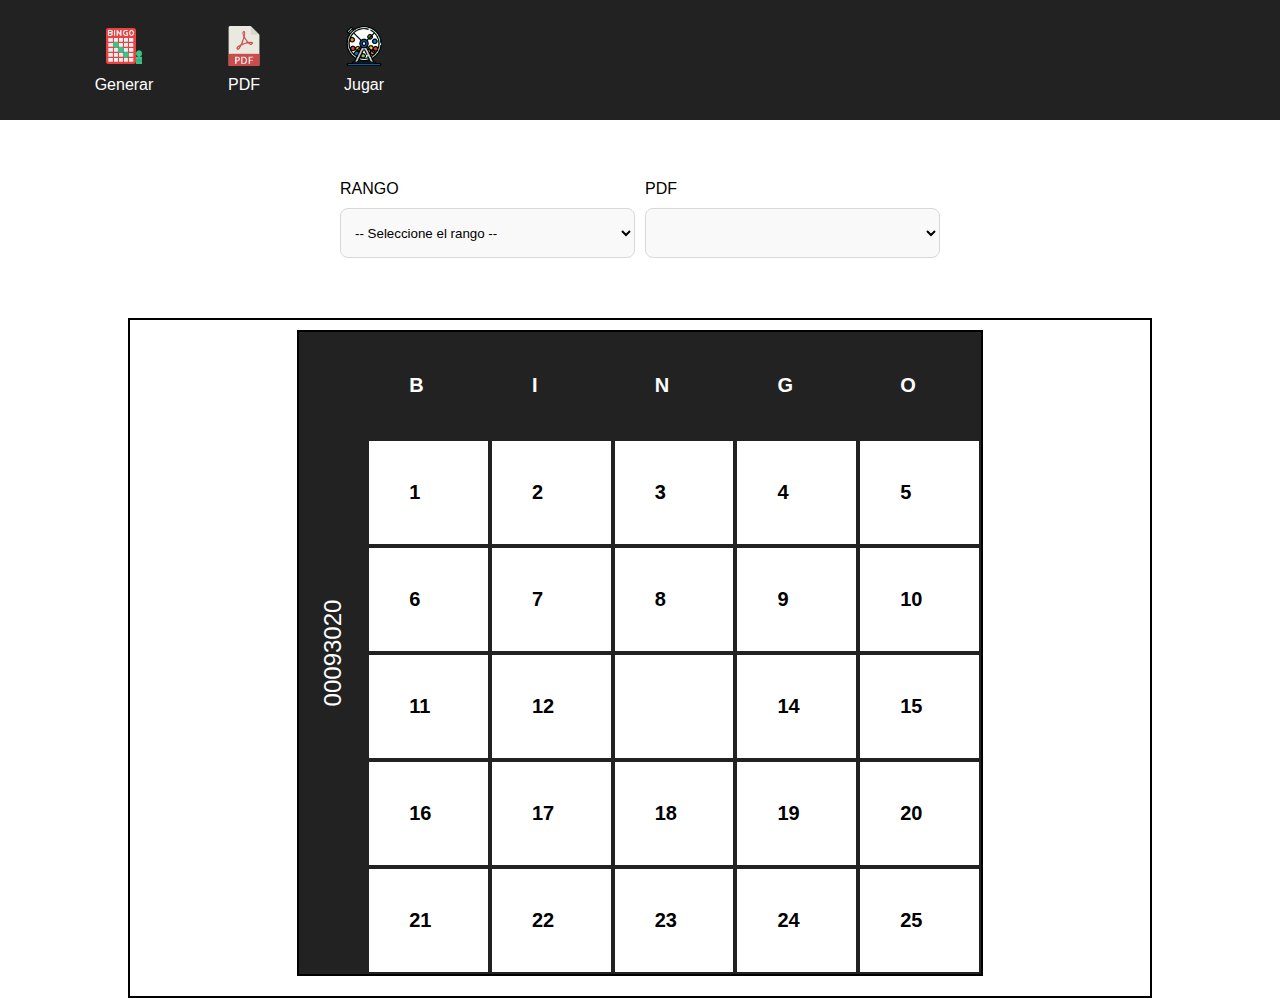
==== juegos.html @ 8a717142 "Se agregó la página de mostrar tablas (40% culminada)" ====
<!DOCTYPE html>
<html lang="es">
  <head>
    <meta charset="UTF-8" />
    <meta name="viewport" content="width=device-width, initial-scale=1.0" />
    <link rel="shortcut icon" href="assets/img/icono.png" type="image/x-icon" />
    <title>Juegos Generados</title>
    <link
      rel="stylesheet"
      href="https://cdnjs.cloudflare.com/ajax/libs/font-awesome/6.4.2/css/all.min.css"
      integrity="sha512-z3gLpd7yknf1YoNbCzqRKc4qyor8gaKU1qmn+CShxbuBusANI9QpRohGBreCFkKxLhei6S9CQXFEbbKuqLg0DA=="
      crossorigin="anonymous"
      referrerpolicy="no-referrer"
    />
    <link rel="stylesheet" href="assets/css/styles.css" />
  </head>
  <body>
    <div class="mainContainer">
      <div class="headerContainer">
        <div class="nav">
          <div class="icon selected">
            <img src="./assets/img/icon_bingo.png" alt="Generar tablas" />
            <span>Generar</span>
          </div>
          <div class="icon">
            <img src="./assets/img/icon_pdf.png" alt="Generar pdf" />
            <span>PDF</span>
          </div>
          <div class="icon">
            <img src="./assets/img/icon_jugar.png" alt="Jugar Bingo" />
            <span>Jugar</span>
          </div>
        </div>
      </div>

      <div class="mainContainer">
        <div class="filterContainer">
          <form class="form" id="formFilter">
            <div class="formGroup formGroup-double">
              <div class="formGroup">
                <label for="select_rango" class="formGroup-label">Rango</label>
                <select name="" id="select_rango" class="formGroup-select">
                  <option selected disabled>-- Seleccione el rango --</option>
                  <option value="1_100">Del 1 al 100</option>
                  <option value="101_200">Del 101 al 200</option>
                  <option value="201_300">Del 201 al 300</option>
                  <option value="301_400">Del 301 al 400</option>
                </select>
              </div>

              <div class="formGroup">
                <label for="select_pdf" class="formGroup-label">PDF</label>
                <select
                  name=""
                  id="select_pdf"
                  class="formGroup-select"
                ></select>
              </div>
            </div>
          </form>
        </div>

        <div class="juegosContainer">
          <div class="juegoExpress" id="juegoExpress">
            <!-- <div class="tabla">
              <div class="tablaCodigo">
                <p>00008090</p>
              </div>
              <div class="tablaNumeros">
                <div class="numero_tabla">1</div>
                <div class="numero_tabla">2</div>
                <div class="numero_tabla">3</div>
                <div class="numero_tabla">4</div>
                <div class="numero_tabla">5</div>
                <div class="numero_tabla">6</div>
                <div class="numero_tabla">7</div>
              </div>
            </div> -->
          </div>
          <div class="juegoTablaLlena">
            <div class="tablaLlena">
              <div class="codigoTablaLlena">
                <p>00093020</p>
              </div>
              <div class="numerosTablaLlena">
                <div class="tablaContent">
                  <div class="headerTitle">B</div>
                  <div class="headerTitle">I</div>
                  <div class="headerTitle">N</div>
                  <div class="headerTitle">G</div>
                  <div class="headerTitle">O</div>
                  <div>1</div>
                  <div>2</div>
                  <div>3</div>
                  <div>4</div>
                  <div>5</div>
                  <div>6</div>
                  <div>7</div>
                  <div>8</div>
                  <div>9</div>
                  <div>10</div>
                  <div>11</div>
                  <div>12</div>
                  <div></div>
                  <div>14</div>
                  <div>15</div>
                  <div>16</div>
                  <div>17</div>
                  <div>18</div>
                  <div>19</div>
                  <div>20</div>
                  <div>21</div>
                  <div>22</div>
                  <div>23</div>
                  <div>24</div>
                  <div>25</div>
              </div>
            </div>
          </div>
          <div class="juegoNúmeros"></div>
        </div>
      </div>
    </div>

    <script src="assets/js/juegos.js"></script>
  </body>
</html>
---- assets/css/styles.css ----
* {
  margin: 0;
  padding: 0;
  box-sizing: border-box;
  user-select: none;
}
img {
  max-width: 100%;
}

body {
  width: 100%;
  font-family: "Victor Mono", sans-serif;
}

.mainContainer {
  width: 100%;
}

.headerContainer {
  width: 100%;
  height: 120px;
  background-color: #222;
  display: flex;
  margin-bottom: 40px;
}
.nav {
  width: 90%;
  margin: 0 auto;
  display: flex;
}

.nav .icon {
  width: 120px;
  display: flex;
  flex-direction: column;
  align-items: center;
  justify-content: center;
  cursor: pointer;
}

.icon:hover {
  background-color: #2d2c2c;
}

.icon > img {
  width: 40px;
  margin-bottom: 10px;
}

.icon > span {
  color: white;
}

/* Content */

.contentContainer {
  width: 90%;
  margin: 20px auto;

  display: grid;
  grid-template-columns: repeat(2, 1fr);
  gap: 10px;

  border: 2px double rgba(220, 214, 214, 0.8);
  border-radius: 12px;
  box-shadow: 5px 5px 20px rgba(220, 214, 214, 0.8);
  padding: 10px;
}

.form {
  display: grid;
  gap: 20px;
}
.config {
  padding: 20px;
  border: 5px solid rgba(220, 214, 214, 0.8);
  border-radius: 12px;
}
.config > legend {
  font-weight: bold;
  text-transform: uppercase;
  font-size: 18px;
  padding: 10px;
  color: rgb(206, 195, 195);
}
.formGroup {
  display: grid;
  margin-bottom: 10px;
}
.formGroup-double {
  grid-template-columns: repeat(2, 1fr);
  gap: 10px;
  margin-bottom: 0;
}
.formGroup-triple {
  grid-template-columns: repeat(3, 1fr);
  gap: 10px;
  margin-bottom: 0;
}

.formGroup-label {
  font-size: 18px;
  margin-bottom: 10px;
  text-transform: uppercase;
  font-size: 16px;
  font-weight: 500;
}

.formGroup-input,
.formGroup-select {
  outline: 0;
  border: 0;
  height: 50px;
  padding-left: 10px;
  padding-right: 10px;
  border: 1px solid rgb(220, 214, 214);
  border-radius: 8px;
  background-color: rgba(249, 247, 247, 0.8);
}

/* Buttons */
.btn {
  border: 0;
  color: white;
  cursor: pointer;
  font-size: 17px;
  height: 60px;
  outline: 0;
  text-transform: uppercase;
  background-color: transparent;
}
.btnGenerar {
  background-color: rgb(37, 105, 106);
  border: 2px solid rgb(37, 105, 106);
  border-radius: 8px;
}
.btnGenerar:hover {
  background-color: rgb(42, 126, 128);
}

/* Info Container */
.infoContainer {
  display: flex;
  flex-direction: column;
}

.instruccionesContainer {
  width: 90%;
  margin: 20px auto;
  padding: 20px;
  border: 2px solid rgb(229, 225, 225);
  border-radius: 12px;
}

.instruccionesContainer > h3 {
  text-align: center;
  color: rgb(176, 173, 173);
  text-transform: uppercase;
}

.intrucciones {
  width: 80%;
  margin: 20px auto;
}

.intrucciones > li {
  margin-bottom: 20px;
  color: rgb(117, 113, 113);
}

.loading {
  width: 100%;
  display: flex;
  flex-direction: column;
  justify-content: center;
  align-items: center;
  padding: 20px;
}

.loading > i {
  font-size: 40px;
  color: rgb(176, 173, 173);
  margin-bottom: 30px;
}

.loading > span {
  font-size: 20px;
  color: rgb(176, 173, 173);
}

.messages {
  width: 80%;
  margin: 0 auto;
  text-align: center;
}
.message > span {
  color: rgb(176, 173, 173);
  font-size: 18px;
}
.message > i {
  color: green;
}

.hiden {
  display: none;
}

/* JUEGOS HTML */
.filterContainer {
  width: 50%;
  margin: 20px auto;
  display: grid;
  padding: 20px;
  margin-bottom: 30px;
}

/* Juegos Container */

.juegosContainer {
  width: 80%;
  margin: 0 auto;
  border: 2px solid black;
  padding: 10px;
}

.juegoExpress {
  display: grid;
  grid-template-columns: repeat(2, 1fr);
  gap: 20px;
}

.tabla {
  width: 600px;
  height: 600px;
  display: grid;
  grid-template-columns: repeat(2, 10% 90%);
  margin: 0 auto;
}

.tabla:last-child {
  grid-column-start: 1;
  grid-column-end: 3;
}
.tabla > .tablaCodigo {
  border: 2px solid black;
  display: flex;
  justify-content: center;
  align-items: center;
  background-color: #222;
}

.tablaCodigo > p {
  rotate: -90deg;
  font-size: 40px;
  color: white;
}

.tablaNumeros {
  display: grid;
  grid-template-columns: repeat(3, 1fr);
  border: 2px solid black;
}

.numero_tabla {
  display: flex;
  justify-content: center;
  align-items: center;
  border: 2px solid black;
  font-size: 24px;
  font-weight: bold;
}

.numero_tabla:last-child {
  grid-column-start: 1;
  grid-column-end: 4;
}

/* Estilos página tabla llena */

.juegoTablaLlena {
  display: grid;
  gap: 10px;
  place-content: center;
}

.tablaLlena {
  display: grid;
  grid-template-columns: repeat(2, 10% 90%);

  border: 2px solid black;
}

.codigoTablaLlena {
  display: flex;
  justify-content: center;
  align-items: center;
  border: 2px solid #222;
  background-color: #222;

  padding: 20px;
}

.numerosTablaLlena {
  display: grid;
  grid-template-rows: repeat(2, 10% 90%);
}

.tablaContent {
  display: grid;
  grid-template-columns: repeat(5, 1fr);
}

.tablaContent > div {
  border: 2px solid #222;
  padding: 40px;
  font-size: 20px;
  font-weight: bold;
}

.headerTitle {
  font-size: 24px;
  font-weight: bold;
  color: white;
  background-color: #222;
}

.codigoTablaLlena > p {
  rotate: -90deg;
  color: white;
  font-size: 24px;
}
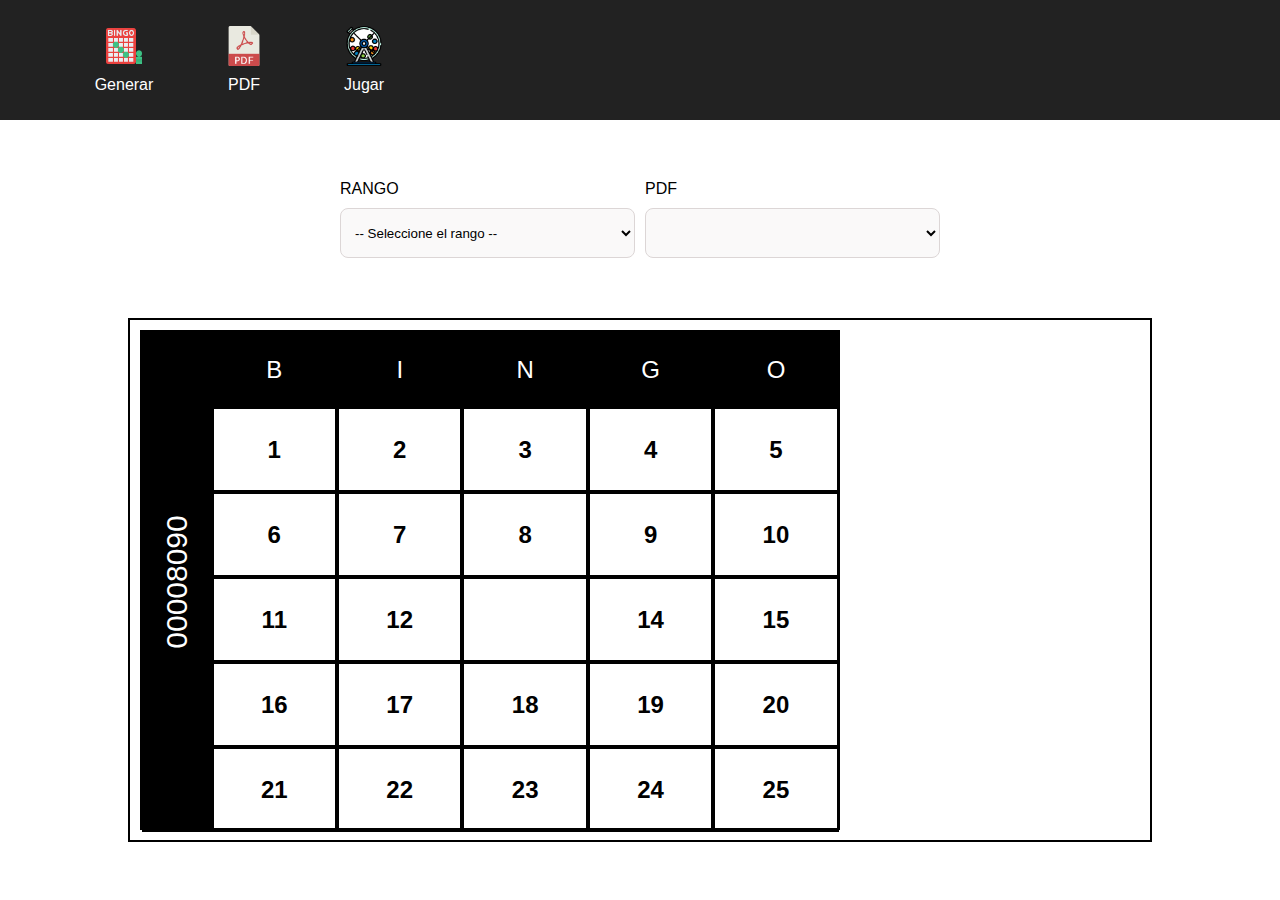
==== commit 736478ac: "Primera parte Juego Numeros añadida" ====
--- a/juegos.html
+++ b/juegos.html
@@ -74,21 +74,26 @@
                 <div class="numero_tabla">5</div>
                 <div class="numero_tabla">6</div>
                 <div class="numero_tabla">7</div>
+              </div> -->
+            <!-- </div> -->
+          </div>
+
+          <div class="juegoLleno" id="juegoLleno">
+            <!-- <div class="tablaLlena">
+              <div class="codigoLleno">
+                <p>00008090</p>
               </div>
-            </div> -->
-          </div>
-          <div class="juegoTablaLlena">
-            <div class="tablaLlena">
-              <div class="codigoTablaLlena">
-                <p>00093020</p>
-              </div>
-              <div class="numerosTablaLlena">
-                <div class="tablaContent">
-                  <div class="headerTitle">B</div>
-                  <div class="headerTitle">I</div>
-                  <div class="headerTitle">N</div>
-                  <div class="headerTitle">G</div>
-                  <div class="headerTitle">O</div>
+
+              <div class="llenoNumeros">
+                <div class="numerosHeader">
+                  <div>B</div>
+                  <div>I</div>
+                  <div>N</div>
+                  <div>G</div>
+                  <div>O</div>
+                </div>
+
+                <div class="numerosContent">
                   <div>1</div>
                   <div>2</div>
                   <div>3</div>
@@ -114,10 +119,56 @@
                   <div>23</div>
                   <div>24</div>
                   <div>25</div>
+                </div>
+              </div>
+            </div> -->
+          </div>
+
+          <div class="juegoNumeros" id="juegoNumeros">
+            <div class="tablaLlena">
+              <div class="codigoLleno">
+                <p>00008090</p>
+              </div>
+
+              <div class="llenoNumeros">
+                <div class="numerosHeader">
+                  <div>B</div>
+                  <div>I</div>
+                  <div>N</div>
+                  <div>G</div>
+                  <div>O</div>
+                </div>
+
+                <div class="numerosContent">
+                  <div>1</div>
+                  <div>2</div>
+                  <div>3</div>
+                  <div>4</div>
+                  <div>5</div>
+                  <div>6</div>
+                  <div>7</div>
+                  <div>8</div>
+                  <div>9</div>
+                  <div>10</div>
+                  <div>11</div>
+                  <div>12</div>
+                  <div></div>
+                  <div>14</div>
+                  <div>15</div>
+                  <div>16</div>
+                  <div>17</div>
+                  <div>18</div>
+                  <div>19</div>
+                  <div>20</div>
+                  <div>21</div>
+                  <div>22</div>
+                  <div>23</div>
+                  <div>24</div>
+                  <div>25</div>
+                </div>
               </div>
             </div>
           </div>
-          <div class="juegoNúmeros"></div>
         </div>
       </div>
     </div>
--- a/assets/css/styles.css
+++ b/assets/css/styles.css
@@ -278,55 +278,59 @@
 
 /* Estilos página tabla llena */
 
-.juegoTablaLlena {
-  display: grid;
-  gap: 10px;
-  place-content: center;
-}
-
 .tablaLlena {
-  display: grid;
-  grid-template-columns: repeat(2, 10% 90%);
-
-  border: 2px solid black;
-}
-
-.codigoTablaLlena {
-  display: flex;
-  justify-content: center;
-  align-items: center;
-  border: 2px solid #222;
-  background-color: #222;
-
-  padding: 20px;
-}
-
-.numerosTablaLlena {
-  display: grid;
-  grid-template-rows: repeat(2, 10% 90%);
-}
-
-.tablaContent {
+  width: 700px;
+  height: 500px;
+  border: 2px solid black;
+
+  display: grid;
+  grid-template-columns: repeat(2, 10% 90.1%);
+}
+
+.codigoLleno {
+  height: inherit;
+  background-color: black;
+  display: flex;
+  justify-content: center;
+  align-items: center;
+}
+
+.codigoLleno > p {
+  rotate: -90deg;
+  color: white;
+  font-size: 30px;
+}
+
+.llenoNumeros {
+  width: 100%;
+  display: grid;
+  grid-template-rows: repeat(2, 15% 85%);
+}
+
+.numerosHeader {
   display: grid;
   grid-template-columns: repeat(5, 1fr);
 }
 
-.tablaContent > div {
-  border: 2px solid #222;
-  padding: 40px;
-  font-size: 20px;
-  font-weight: bold;
-}
-
-.headerTitle {
+.numerosHeader > div {
+  display: flex;
+  justify-content: center;
+  align-items: center;
+  background-color: black;
+  color: white;
+  font-size: 24px;
+}
+
+.numerosContent {
+  display: grid;
+  grid-template-columns: repeat(5, 1fr);
+}
+
+.numerosContent > div {
+  display: flex;
+  justify-content: center;
+  align-items: center;
+  border: 2px solid black;
   font-size: 24px;
   font-weight: bold;
-  color: white;
-  background-color: #222;
-}
-
-.codigoTablaLlena > p {
-  rotate: -90deg;
-  color: white;
-  font-size: 24px;
-}
+}
